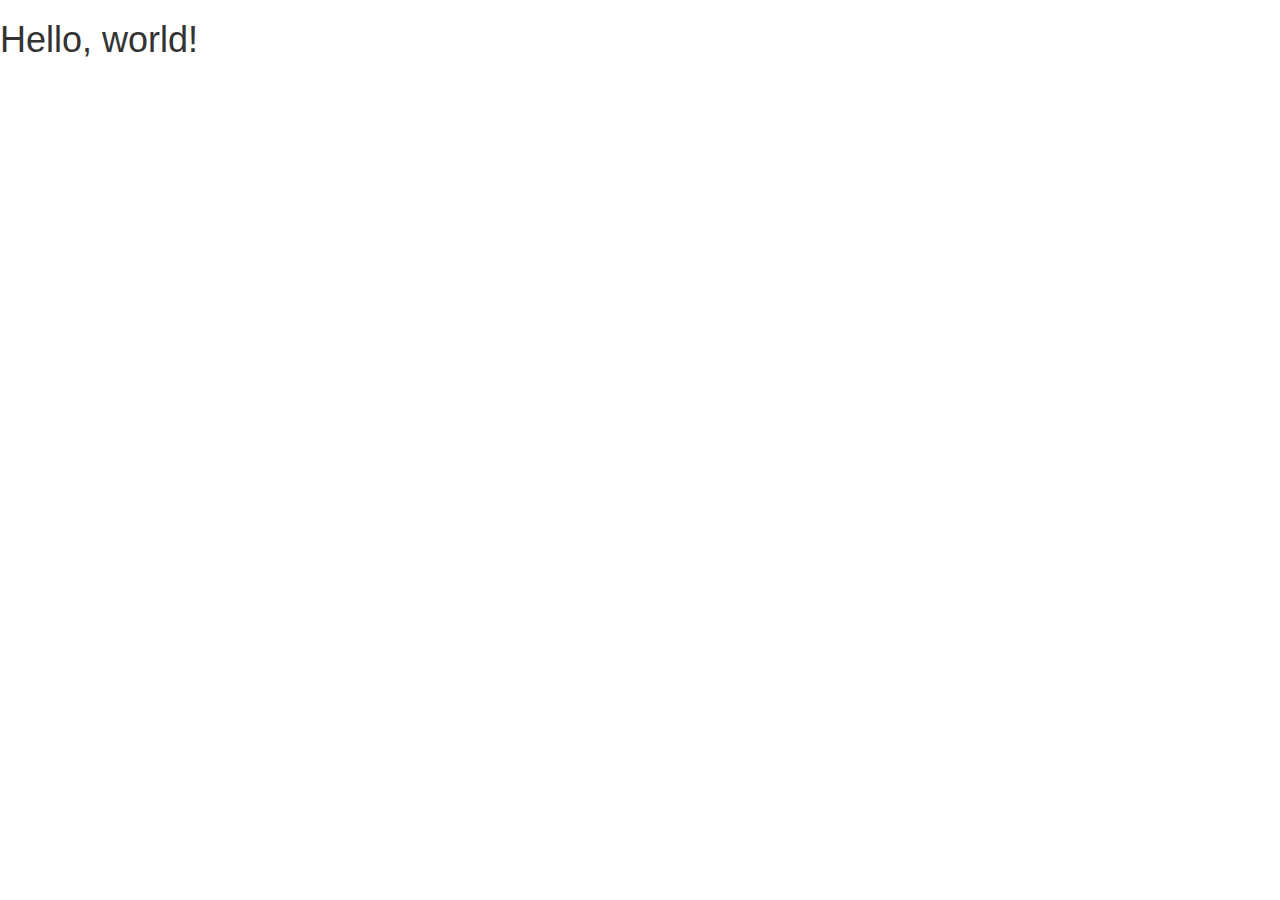
==== index.html @ 87619854 "first commit" ====
<!DOCTYPE html>
<html lang="ja">
  <head>
    <meta charset="utf-8">
    <meta http-equiv="X-UA-Compatible" content="IE=edge">
    <meta name="viewport" content="width=device-width, initial-scale=1">
    <title>Bootstrap Sample</title>
    <!-- BootstrapのCSS読み込み -->
    <link rel="stylesheet" href="//maxcdn.bootstrapcdn.com/bootstrap/3.3.5/css/bootstrap.min.css">
    <!-- jQuery読み込み -->
    <script src="//ajax.googleapis.com/ajax/libs/jquery/1.11.3/jquery.min.js"></script>
    <!-- BootstrapのJS読み込み -->
    <script src="//maxcdn.bootstrapcdn.com/bootstrap/3.3.5/js/bootstrap.min.js"></script>
  </head>
  <body>
    <h1>Hello, world!</h1>
  </body>
</html>
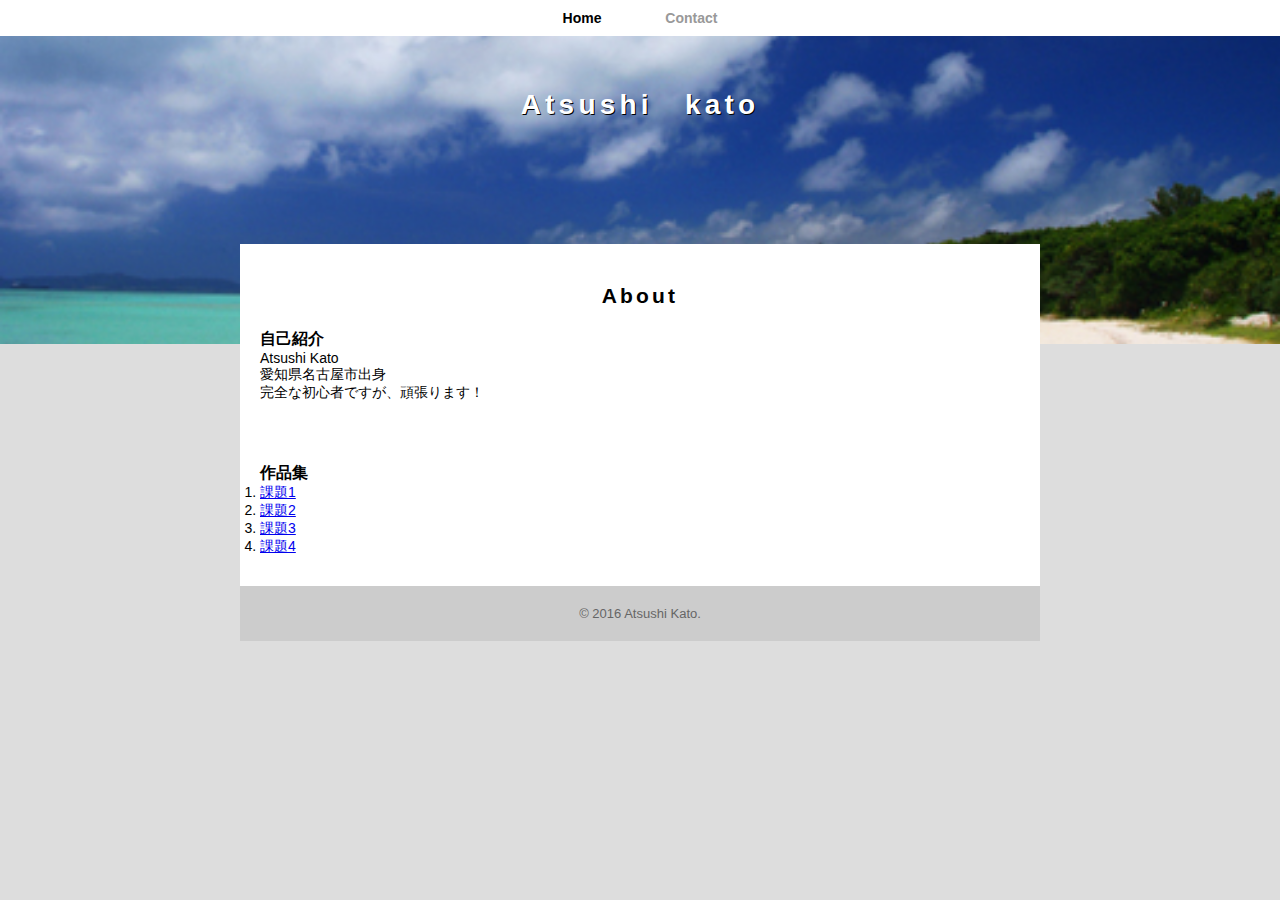
==== commit b8d6e045: "second" ====
--- a/index.html
+++ b/index.html
@@ -1,18 +1,46 @@
+
 <!DOCTYPE html>
-<html lang="ja">
-  <head>
-    <meta charset="utf-8">
-    <meta http-equiv="X-UA-Compatible" content="IE=edge">
-    <meta name="viewport" content="width=device-width, initial-scale=1">
-    <title>Bootstrap Sample</title>
-    <!-- BootstrapのCSS読み込み -->
-    <link rel="stylesheet" href="//maxcdn.bootstrapcdn.com/bootstrap/3.3.5/css/bootstrap.min.css">
-    <!-- jQuery読み込み -->
-    <script src="//ajax.googleapis.com/ajax/libs/jquery/1.11.3/jquery.min.js"></script>
-    <!-- BootstrapのJS読み込み -->
-    <script src="//maxcdn.bootstrapcdn.com/bootstrap/3.3.5/js/bootstrap.min.js"></script>
-  </head>
-  <body>
-    <h1>Hello, world!</h1>
-  </body>
+<html lang-"ja">
+    <head>
+        <meta charset="utf-8" />
+        <title>Atsushi　Kato　｜ About</title>
+        <link rel="stylesheet" href="about.css" />
+    </head>
+    <body>
+        <header>
+            <nav>
+                <ul>
+                    <li><a href="index.html" class="selected">Home</a></li>
+                    <li><a href="contact.html">Contact</a></li>
+                </ul>
+            </nav>
+            <div id="logo">
+                <h1>Atsushi　kato</h1>
+            </div>
+        </header>
+        <div class="container">
+            <section>
+                <h2>About</h2>
+                <h3>自己紹介</h3>
+                <p>Atsushi Kato</p>
+                <p>愛知県名古屋市出身</p>
+                <p>完全な初心者ですが、頑張ります！</p>
+            </section>
+        <div class="portforio">
+            <section>
+                <h3>作品集</h3>
+                <ol>
+                    <li><a href="kadai1">課題1</a></li>
+                    <li><a href="kadai2">課題2</a></li>
+                    <li><a href="kadai3">課題3</a></li>
+                    <li><a href="kadai4">課題4</a></li>
+                </ol>
+            </section>    
+        </div>
+    
+            <footer>
+                <p>&copy; 2016 Atsushi Kato.</p>
+            </footer>
+        </div>
+    </body>
 </html>--- a/about.css
+++ b/about.css
@@ -0,0 +1,91 @@
+* {
+  margin: 0;
+  padding: 0;
+}
+
+body {
+  font-family: YuGothic, "游ゴシック", "メイリオ", Meiryo, "ヒラギノ角ゴ Pro W3", "Hiragino Kaku Gothic Pro", sans-serif;
+  background-color: #ddd;
+  font-size: 14px;
+}
+
+span.red {
+  color: red;
+}
+
+header {
+  background-image: url("bg.jpg");
+  background-position: center center;
+  background-size: cover;
+  background-repeat: no-repeat;
+  padding-bottom: 200px;
+}
+
+#logo {
+  padding: 20px 0;
+  text-align: center;
+}
+
+#logo img {
+  max-width: 120px;
+  border: 5px solid #fff;
+  border-radius: 100%;
+}
+
+#logo h1 {
+  letter-spacing: 0.15em;
+  color: #fff;
+  text-shadow: 1px 1px 0px #000;
+}
+
+nav {
+  margin: 0 0 30px 0;
+  padding: 10px 0;
+  text-align: center;
+  background-color: #fff;
+}
+
+nav ul {
+  margin: 0 10px;
+  padding: 0;
+}
+
+nav ul li {
+  margin: 0 20px;
+  display: inline-block;
+}
+
+nav ul li a {
+  padding: 15px 10px;
+  text-decoration: none;
+  color: #999;
+  font-weight: bold;
+}
+
+nav ul li a.selected {
+  color: #000;
+}
+
+.container {
+  max-width: 800px;
+  margin: -100px auto 0;
+  background-color: #fff;
+}
+
+section {
+  padding: 30px 20px;
+}
+
+section h2 {
+  padding: 10px 0 20px 0;
+  text-align: center;
+  letter-spacing: 0.15em;
+}
+
+footer {
+  padding: 20px 0;
+  font-size: 93%;
+  text-align: center;
+  background-color: #ccc;
+  color: #666;
+}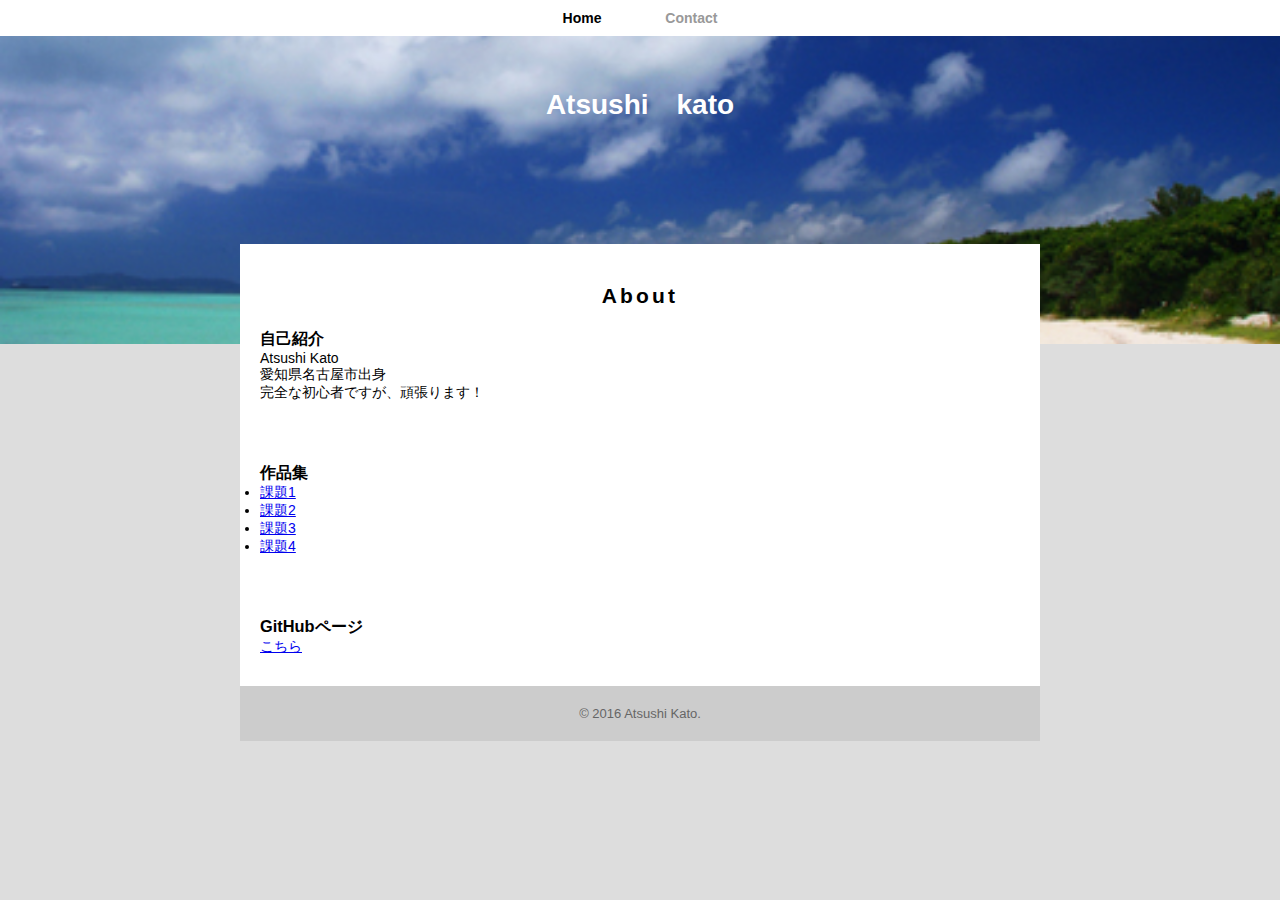
==== commit fc3b2895: "third commit" ====
--- a/index.html
+++ b/index.html
@@ -29,12 +29,21 @@
         <div class="portforio">
             <section>
                 <h3>作品集</h3>
-                <ol>
+                <ul>
                     <li><a href="kadai1">課題1</a></li>
                     <li><a href="kadai2">課題2</a></li>
                     <li><a href="kadai3">課題3</a></li>
                     <li><a href="kadai4">課題4</a></li>
-                </ol>
+                </ul>
+            </section>
+            
+        <div class="github">
+            <section>
+                <h3>GitHubページ</h3>
+                <a href="https://github.com/katoatsu">こちら</a>
+                
+            </section>
+        </div>
             </section>    
         </div>
     
--- a/about.css
+++ b/about.css
@@ -24,18 +24,7 @@
 #logo {
   padding: 20px 0;
   text-align: center;
-}
-
-#logo img {
-  max-width: 120px;
-  border: 5px solid #fff;
-  border-radius: 100%;
-}
-
-#logo h1 {
-  letter-spacing: 0.15em;
   color: #fff;
-  text-shadow: 1px 1px 0px #000;
 }
 
 nav {
@@ -72,6 +61,7 @@
   background-color: #fff;
 }
 
+
 section {
   padding: 30px 20px;
 }
@@ -82,6 +72,12 @@
   letter-spacing: 0.15em;
 }
 
+.github {
+  text-decoration: none;
+}
+
+
+
 footer {
   padding: 20px 0;
   font-size: 93%;
